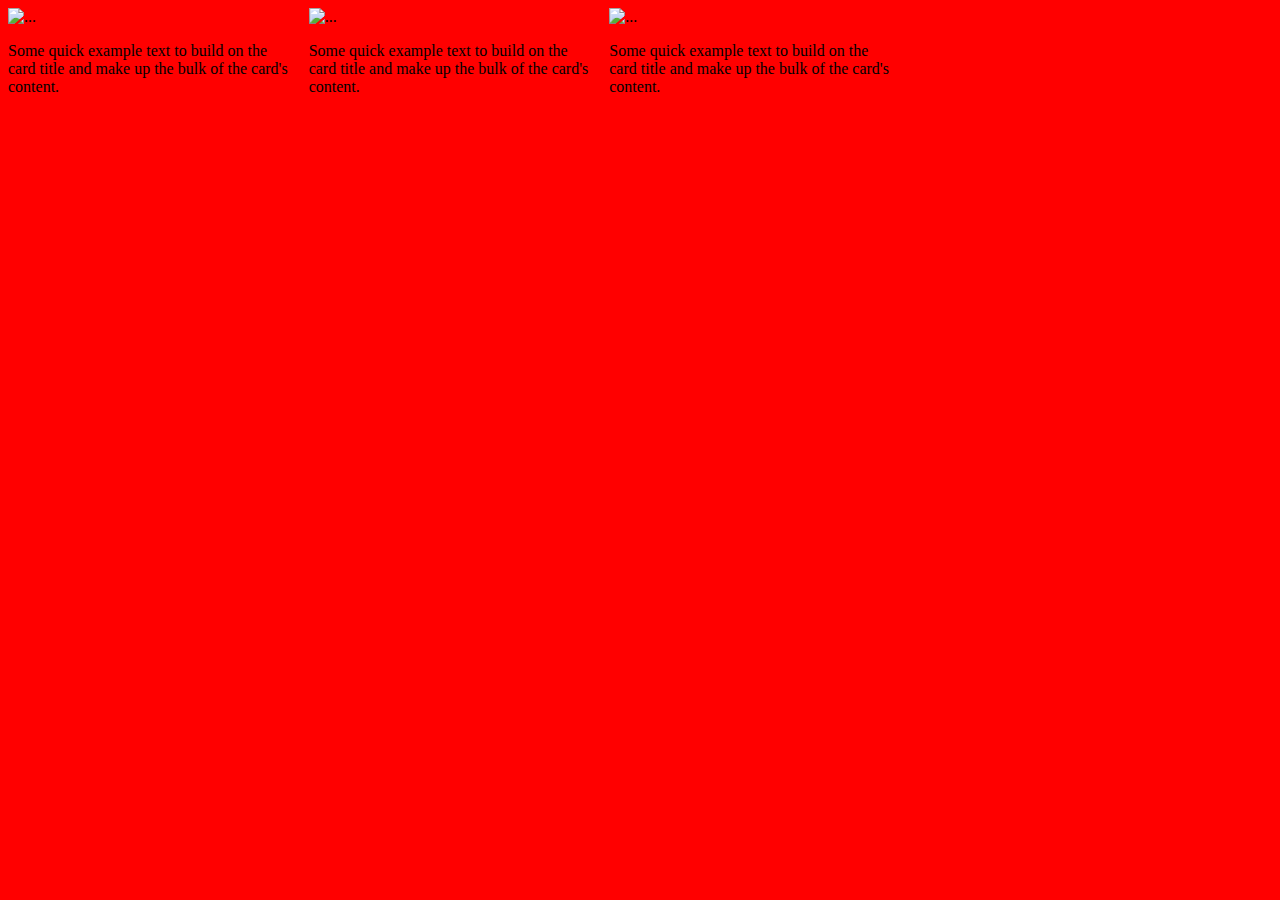
==== pages/perritos.html @ d0b38cbc "Creacion de perritos" ====
<!DOCTYPE html>
<html lang="en">
<head>
    <meta charset="UTF-8">
    <meta http-equiv="X-UA-Compatible" content="IE=edge">
    <meta name="viewport" content="width=device-width, initial-scale=1.0">
    <!-- Bootstrap -->
    <!-- css Bootstrap -->
    <link href="https://cdn.jsdelivr.net/npm/bootstrap@5.3.0-alpha3/dist/css/bootstrap.min.css" rel="stylesheet"
        integrity="sha384-KK94CHFLLe+nY2dmCWGMq91rCGa5gtU4mk92HdvYe+M/SXH301p5ILy+dN9+nJOZ" crossorigin="anonymous" />

    <!-- CSS -->
    <link rel="stylesheet" href="../css/main.css">
    <title>Document</title>
</head>
<body>
    <!-- Card de Bootstrap -->
    <section class="card-section">
        <div class="card" style="width: 18rem;">
            <img src="https://img.freepik.com/foto-gratis/lindo-perrito-haciendose-pasar-persona-negocios_23-2148985938.jpg" class="card-img-top" alt="...">
            <div class="card-body">
              <p class="card-text">Some quick example text to build on the card title and make up the bulk of the card's content.</p>
            </div>
        </div>
        <div class="card" style="width: 18rem;">
            <img src="https://cdn.pixabay.com/photo/2020/06/30/22/34/dog-5357794_640.jpg" class="card-img-top" alt="...">
            <div class="card-body">
              <p class="card-text">Some quick example text to build on the card title and make up the bulk of the card's content.</p>
            </div>
          </div>
          <div class="card" style="width: 18rem;">
            <img src="https://www.shutterstock.com/image-photo/portraite-cute-fluffy-puppy-top-260nw-1897917715.jpg" class="card-img-top" alt="...">
            <div class="card-body">
              <p class="card-text">Some quick example text to build on the card title and make up the bulk of the card's content.</p>
            </div>
          </div>
    </section>

    <!-- JS Bootstrap -->
    <script src="https://cdn.jsdelivr.net/npm/bootstrap@5.3.0-alpha3/dist/js/bootstrap.bundle.min.js"
        integrity="sha384-ENjdO4Dr2bkBIFxQpeoTz1HIcje39Wm4jDKdf19U8gI4ddQ3GYNS7NTKfAdVQSZe"
        crossorigin="anonymous"></script>
</body>
</html>
---- css/main.css ----
body{
    background-color: red;
}

h1{
    text-align: center;
}

.card-section{
    display: flex;
    flex-direction: row;
    gap: 1%;
}
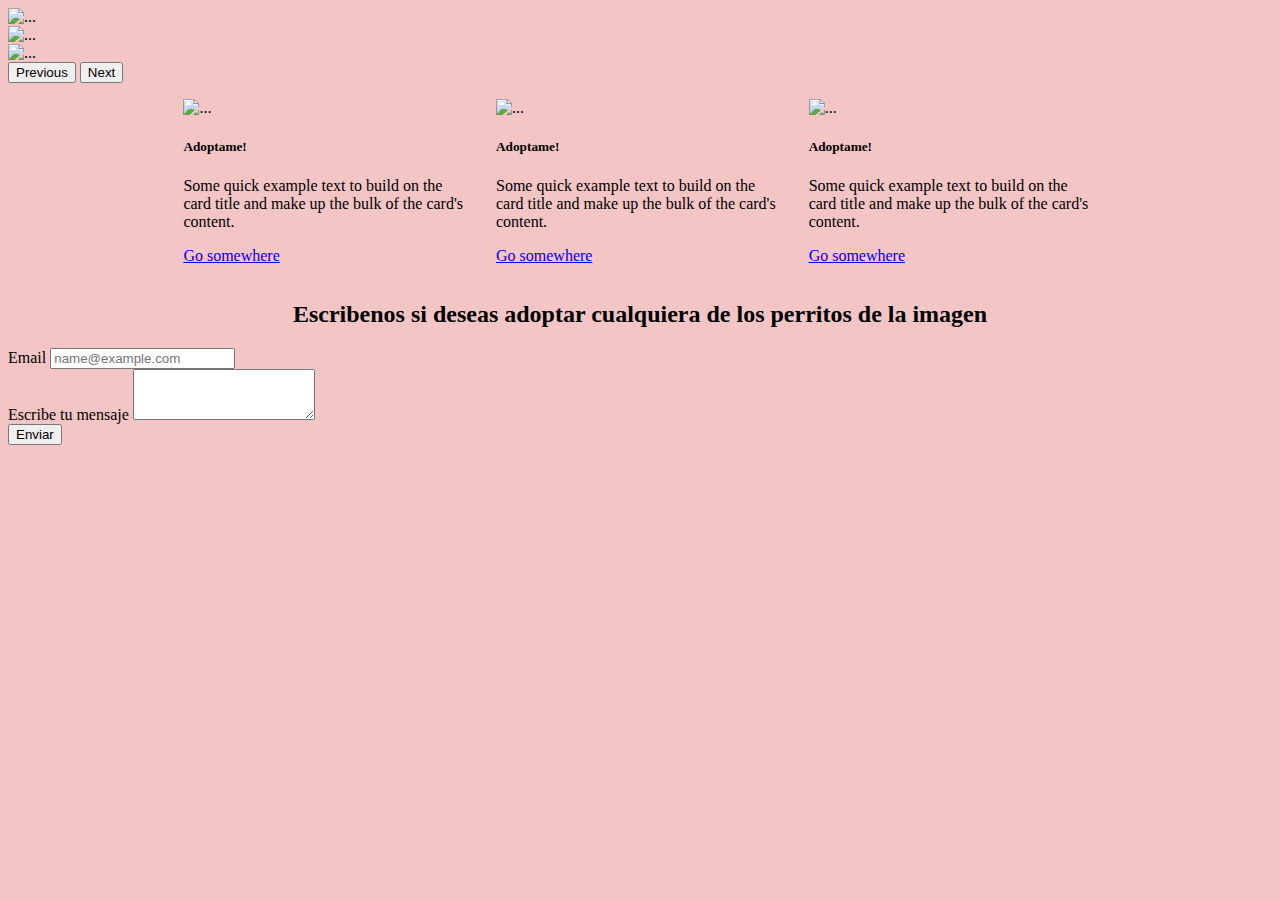
==== commit 5c6a1a8f: "Agrego pagina perritos" ====
--- a/pages/perritos.html
+++ b/pages/perritos.html
@@ -1,44 +1,94 @@
 <!DOCTYPE html>
 <html lang="en">
 <head>
-    <meta charset="UTF-8">
-    <meta http-equiv="X-UA-Compatible" content="IE=edge">
-    <meta name="viewport" content="width=device-width, initial-scale=1.0">
-    <!-- Bootstrap -->
-    <!-- css Bootstrap -->
-    <link href="https://cdn.jsdelivr.net/npm/bootstrap@5.3.0-alpha3/dist/css/bootstrap.min.css" rel="stylesheet"
-        integrity="sha384-KK94CHFLLe+nY2dmCWGMq91rCGa5gtU4mk92HdvYe+M/SXH301p5ILy+dN9+nJOZ" crossorigin="anonymous" />
+  <meta charset="UTF-8">
+  <meta http-equiv="X-UA-Compatible" content="IE=edge">
+  <meta name="viewport" content="width=device-width, initial-scale=1.0">
+  <title>Perritos</title>
 
-    <!-- CSS -->
-    <link rel="stylesheet" href="../css/main.css">
-    <title>Document</title>
+  <!-- css Bootstrap -->
+  <link href="https://cdn.jsdelivr.net/npm/bootstrap@5.3.0-alpha3/dist/css/bootstrap.min.css" rel="stylesheet"
+  integrity="sha384-KK94CHFLLe+nY2dmCWGMq91rCGa5gtU4mk92HdvYe+M/SXH301p5ILy+dN9+nJOZ" crossorigin="anonymous" />
+  <!-- css -->
+  <link rel="stylesheet" href="../css/main.css"/>
 </head>
 <body>
-    <!-- Card de Bootstrap -->
-    <section class="card-section">
-        <div class="card" style="width: 18rem;">
-            <img src="https://img.freepik.com/foto-gratis/lindo-perrito-haciendose-pasar-persona-negocios_23-2148985938.jpg" class="card-img-top" alt="...">
-            <div class="card-body">
-              <p class="card-text">Some quick example text to build on the card title and make up the bulk of the card's content.</p>
-            </div>
+
+  <section class="slider-perritos">
+    <div id="carouselExample" class="carousel slide">
+      <div class="carousel-inner">
+        <div class="carousel-item active">
+          <img src="https://img.freepik.com/foto-gratis/lindo-perrito-haciendose-pasar-persona-negocios_23-2148985938.jpg" class="d-block w-100" alt="...">
         </div>
-        <div class="card" style="width: 18rem;">
-            <img src="https://cdn.pixabay.com/photo/2020/06/30/22/34/dog-5357794_640.jpg" class="card-img-top" alt="...">
-            <div class="card-body">
-              <p class="card-text">Some quick example text to build on the card title and make up the bulk of the card's content.</p>
-            </div>
-          </div>
-          <div class="card" style="width: 18rem;">
-            <img src="https://www.shutterstock.com/image-photo/portraite-cute-fluffy-puppy-top-260nw-1897917715.jpg" class="card-img-top" alt="...">
-            <div class="card-body">
-              <p class="card-text">Some quick example text to build on the card title and make up the bulk of the card's content.</p>
-            </div>
-          </div>
-    </section>
+        <div class="carousel-item">
+          <img src="https://cdn.pixabay.com/photo/2020/06/30/22/34/dog-5357794_640.jpg" class="d-block w-100" alt="...">
+        </div>
+        <div class="carousel-item">
+          <img src="https://www.shutterstock.com/image-photo/portraite-cute-fluffy-puppy-top-260nw-1897917715.jpg
+          " class="d-block w-100" alt="...">
+        </div>
+      </div>
+      <button class="carousel-control-prev" type="button" data-bs-target="#carouselExample" data-bs-slide="prev">
+        <span class="carousel-control-prev-icon" aria-hidden="true"></span>
+        <span class="visually-hidden">Previous</span>
+      </button>
+      <button class="carousel-control-next" type="button" data-bs-target="#carouselExample" data-bs-slide="next">
+        <span class="carousel-control-next-icon" aria-hidden="true"></span>
+        <span class="visually-hidden">Next</span>
+      </button>
+    </div>
+  </section>
+  <section class="galeria">
 
-    <!-- JS Bootstrap -->
-    <script src="https://cdn.jsdelivr.net/npm/bootstrap@5.3.0-alpha3/dist/js/bootstrap.bundle.min.js"
-        integrity="sha384-ENjdO4Dr2bkBIFxQpeoTz1HIcje39Wm4jDKdf19U8gI4ddQ3GYNS7NTKfAdVQSZe"
-        crossorigin="anonymous"></script>
+    <div class="card" style="width: 18rem;">
+      <img src="https://www.shutterstock.com/image-photo/portraite-cute-fluffy-puppy-top-260nw-1897917715.jpg" class="card-img-top" alt="...">
+      <div class="card-body">
+        <h5 class="card-title">Adoptame!</h5>
+        <p class="card-text">Some quick example text to build on the card title and make up the bulk of the card's content.</p>
+        <a href="#" class="btn btn-primary">Go somewhere</a>
+      </div>
+    </div>
+
+    <div class="card" style="width: 18rem;">
+      <img src="https://cdn.pixabay.com/photo/2020/06/30/22/34/dog-5357794_640.jpg" class="card-img-top" alt="...">
+      <div class="card-body">
+        <h5 class="card-title">Adoptame!</h5>
+        <p class="card-text">Some quick example text to build on the card title and make up the bulk of the card's content.</p>
+        <a href="#" class="btn btn-primary">Go somewhere</a>
+      </div>
+    </div>
+
+    <div class="card" style="width: 18rem;">
+      <img src="https://img.freepik.com/foto-gratis/lindo-perrito-haciendose-pasar-persona-negocios_23-2148985938.jpg" class="card-img-top" alt="...">
+      <div class="card-body">
+        <h5 class="card-title">Adoptame!</h5>
+        <p class="card-text">Some quick example text to build on the card title and make up the bulk of the card's content.</p>
+        <a href="#" class="btn btn-primary">Go somewhere</a>
+      </div>
+    </div>
+  </section>
+
+  <h2>Escribenos si deseas adoptar cualquiera de los perritos de la imagen</h2>
+
+  <div class="formulario container">
+    <div class="mb-3">
+      <label for="exampleFormControlInput1" class="form-label">Email</label>
+      <input type="email" class="form-control" id="exampleFormControlInput1" placeholder="name@example.com">
+    </div>
+    <div class="mb-3">
+      <label for="exampleFormControlTextarea1" class="form-label">Escribe tu mensaje</label>
+      <textarea class="form-control" id="exampleFormControlTextarea1" rows="3"></textarea>
+    </div>
+    <button class="btn btn-primary">Enviar</button>
+  </div>
+
+
+
+
+
+      <!-- JS Bootstrap -->
+      <script src="https://cdn.jsdelivr.net/npm/bootstrap@5.3.0-alpha3/dist/js/bootstrap.bundle.min.js"
+      integrity="sha384-ENjdO4Dr2bkBIFxQpeoTz1HIcje39Wm4jDKdf19U8gI4ddQ3GYNS7NTKfAdVQSZe"
+      crossorigin="anonymous"></script>
 </body>
 </html>
--- a/css/main.css
+++ b/css/main.css
@@ -1,13 +1,29 @@
 body{
-    background-color: red;
+    background-color: rgb(243, 197, 197);
 }
 
 h1{
     text-align: center;
 }
 
-.card-section{
+/* Tarjetas de perritos */
+
+.galeria img{
+    height: 100%;
+    width: auto;
+}
+
+.galeria{
+    padding: 1rem;
+
+
     display: flex;
     flex-direction: row;
-    gap: 1%;
+    justify-content: center;
+    gap: 2%;
+}
+
+h2{
+    color: black;
+    text-align: center;
 }